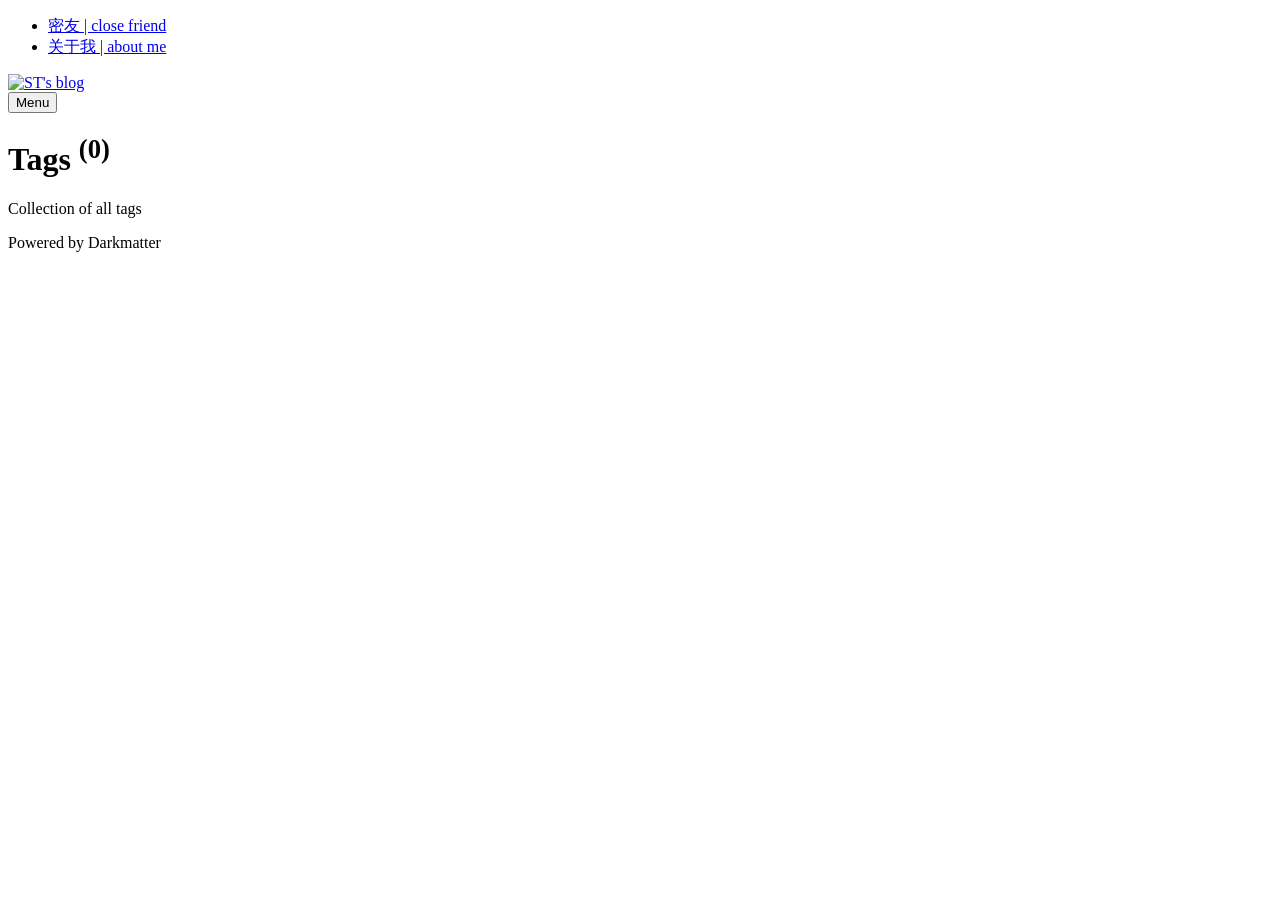
==== tags/index.html @ a25284fe "Updated from Publii" ====
<!DOCTYPE html>
<html lang="en-gb">
    <head>
        <meta charset="utf-8">
        <meta http-equiv="X-UA-Compatible" content="IE=edge">
        <meta name="viewport" content="width=device-width, initial-scale=1">
            <title>All tags - ST&#x27;s blog</title>
        
        <meta name="robots" content="noindex, follow">
        <meta name="generator" content="Publii Open-Source CMS for Static Site">

        
        <link rel="alternate" type="application/atom+xml" href="https://114514st.top/feed.xml" title="ST&#x27;s blog - RSS">
<link rel="alternate" type="application/json" href="https://114514st.top/feed.json" title="ST&#x27;s blog - JSON">

        <meta property="og:title" content="ST&#x27;s blog"><meta property="og:image" content="https://114514st.top/media/website/Wei-Xin-Tu-Pian_20260821220808_41_2.jpg"><meta property="og:image:width" content="1421"><meta property="og:image:height" content="1280"><meta property="og:site_name" content="ST&#x27;s blog"><meta property="og:description" content=""><meta property="og:url" content="https://114514st.top/tags/"><meta property="og:type" content="website">
        
        <link rel="stylesheet" href="https://114514st.top/assets/css/style.css?v&#x3D;af7d40249e64f6dbe2d58d13785aabc6">	
        <script type="application/ld+json">{"@context":"http://schema.org","@type":"Organization","name":"ST's blog","logo":"https://114514st.top/media/website/Wei-Xin-Tu-Pian_20260821220808_41_2.jpg","url":"https://114514st.top/"}</script>      
        <noscript>
            <style>
                img[loading] {
                    opacity: 1;
                }
            </style>
        </noscript>      
        <link rel=“icon” type="image/png"=https://q2.qlogo.cn/heading_dl?dst_uin=1242724375&amp;spce=5">

			<style>.ti{fill:none;stroke-linecap:round;stroke-linejoin:round;vertical-align:middle}</style>
    </head>
    <body class="tags-template">
        
<div class="container js-container">
      <nav class="menu">
          <ul class="navbar__menu">
                  <li>
                      <a 
                      href="https://114514st.top/mi-you-or-close-friend.html"
                          target="_self"
      >
                      密友 | close friend </a>              
              </li>
                  <li>
                      <a 
                      href="https://114514st.top/guan-yu-wo-or-about-me.html"
                          target="_self"
      >
                      关于我 | about me </a>              
              </li>
          </ul>
      </nav>
   <div class="container__content">
      <header class="top">
         <div class="top__item">
            <a class="logo" href="https://114514st.top/">
                  <img src="https://114514st.top/media/website/Wei-Xin-Tu-Pian_20260821220808_41_2.jpg" alt="ST&#x27;s blog" width="1421" height="1280">
            </a>
         </div>
         <div class="top__item top__item--right">
              <button class="menu-toggle js-menu-toggle" aria-label="Menu" aria-expanded="false">
						<span class="menu-toggle-box">
							<span class="menu-toggle-inner"> Menu</span>
						</span>
					</button>
         </div>
      </header><main class="main page page--tags">
   <div class="main__left">
      <header>
         <h1>
            Tags
            <sup>(0)</sup>
         </h1>
         <p>
            Collection of all tags
         </p>
      </header>
   </div>
   <div class="main__right">
      <div>
         <ul class="feed feed--tags">
         </ul>
      </div>
   </div>
</main>
<footer class="footer">
      <div class="footer__copyright">
         Powered by Darkmatter
      </div>
</footer>
</div>
</div>
<script defer src="https://114514st.top/assets/js/scripts.min.js?v&#x3D;1ea8317abae2e05fa2a65ed7bbff7ba7"></script>
    <script>        
        var images = document.querySelectorAll('img[loading]');

        for (var i = 0; i < images.length; i++) {
            if (images[i].complete) {
                images[i].classList.add('is-loaded');
            } else {
                images[i].addEventListener('load', function () {
                    this.classList.add('is-loaded');
                }, false);
            }
        }
    </script>




</body>
</html>
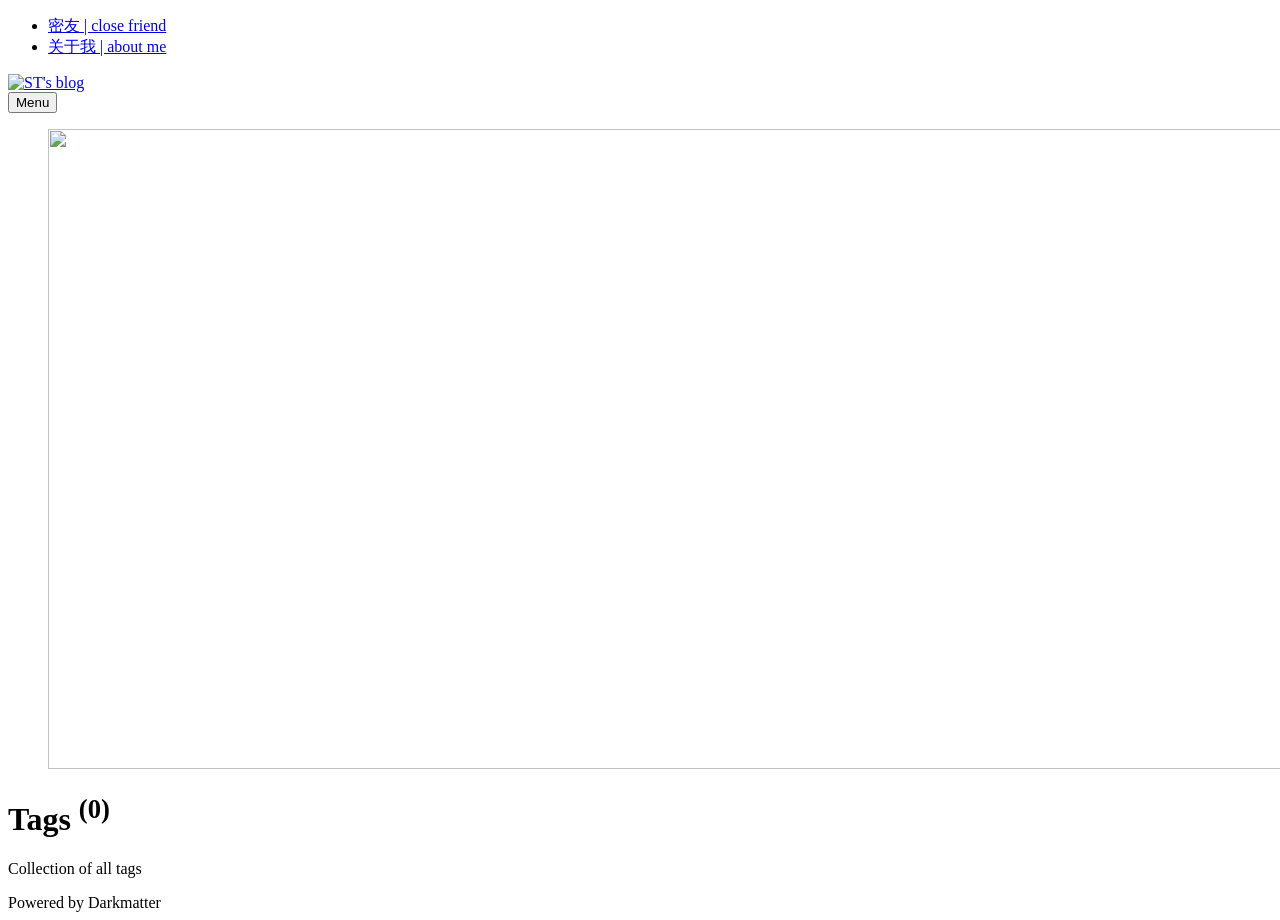
==== commit aa8d3321: "Updated from Publii" ====
--- a/tags/index.html
+++ b/tags/index.html
@@ -15,7 +15,7 @@
 
         <meta property="og:title" content="ST&#x27;s blog"><meta property="og:image" content="https://114514st.top/media/website/Wei-Xin-Tu-Pian_20260821220808_41_2.jpg"><meta property="og:image:width" content="1421"><meta property="og:image:height" content="1280"><meta property="og:site_name" content="ST&#x27;s blog"><meta property="og:description" content=""><meta property="og:url" content="https://114514st.top/tags/"><meta property="og:type" content="website">
         
-        <link rel="stylesheet" href="https://114514st.top/assets/css/style.css?v&#x3D;af7d40249e64f6dbe2d58d13785aabc6">	
+        <link rel="stylesheet" href="https://114514st.top/assets/css/style.css?v&#x3D;4dea31e993dce81d57196abcfd306fdc">	
         <script type="application/ld+json">{"@context":"http://schema.org","@type":"Organization","name":"ST's blog","logo":"https://114514st.top/media/website/Wei-Xin-Tu-Pian_20260821220808_41_2.jpg","url":"https://114514st.top/"}</script>      
         <noscript>
             <style>
@@ -65,6 +65,15 @@
          </div>
       </header><main class="main page page--tags">
    <div class="main__left">
+         <figure class="hero">
+            <img
+               src="https://114514st.top/media/website/Wei-Xin-Tu-Pian_20260821183522_37_2.jpg"
+                   srcset="https://114514st.top/media/website/responsive/Wei-Xin-Tu-Pian_20260821183522_37_2-xs.jpg 300w ,https://114514st.top/media/website/responsive/Wei-Xin-Tu-Pian_20260821183522_37_2-sm.jpg 480w ,https://114514st.top/media/website/responsive/Wei-Xin-Tu-Pian_20260821183522_37_2-md.jpg 768w ,https://114514st.top/media/website/responsive/Wei-Xin-Tu-Pian_20260821183522_37_2-lg.jpg 1024w ,https://114514st.top/media/website/responsive/Wei-Xin-Tu-Pian_20260821183522_37_2-xl.jpg 1280w ,https://114514st.top/media/website/responsive/Wei-Xin-Tu-Pian_20260821183522_37_2-2xl.jpg 1600w"   sizes="(min-width: 1800px) 50vw, (min-width: 900px) 40vw, 100vw" 
+                loading="eager"
+                width="1280" height="640" 
+               alt="">
+
+         </figure>
       <header>
          <h1>
             Tags
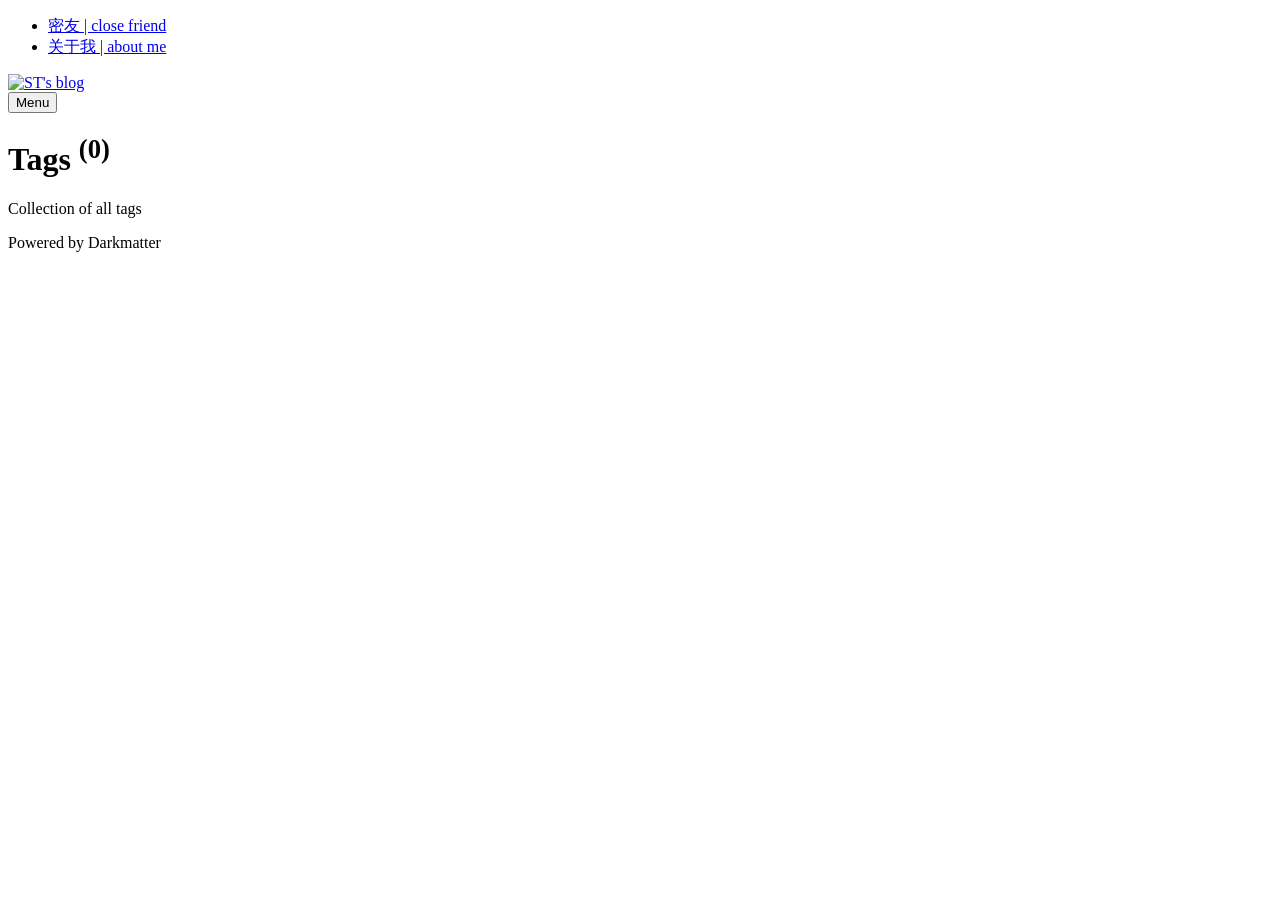
==== commit 4adce615: "Updated from Publii" ====
--- a/tags/index.html
+++ b/tags/index.html
@@ -15,7 +15,7 @@
 
         <meta property="og:title" content="ST&#x27;s blog"><meta property="og:image" content="https://114514st.top/media/website/Wei-Xin-Tu-Pian_20260821220808_41_2.jpg"><meta property="og:image:width" content="1421"><meta property="og:image:height" content="1280"><meta property="og:site_name" content="ST&#x27;s blog"><meta property="og:description" content=""><meta property="og:url" content="https://114514st.top/tags/"><meta property="og:type" content="website">
         
-        <link rel="stylesheet" href="https://114514st.top/assets/css/style.css?v&#x3D;4dea31e993dce81d57196abcfd306fdc">	
+        <link rel="stylesheet" href="https://114514st.top/assets/css/style.css?v&#x3D;6c29144518b818211dced46bb385fe0d">	
         <script type="application/ld+json">{"@context":"http://schema.org","@type":"Organization","name":"ST's blog","logo":"https://114514st.top/media/website/Wei-Xin-Tu-Pian_20260821220808_41_2.jpg","url":"https://114514st.top/"}</script>      
         <noscript>
             <style>
@@ -65,15 +65,6 @@
          </div>
       </header><main class="main page page--tags">
    <div class="main__left">
-         <figure class="hero">
-            <img
-               src="https://114514st.top/media/website/Wei-Xin-Tu-Pian_20260821183522_37_2.jpg"
-                   srcset="https://114514st.top/media/website/responsive/Wei-Xin-Tu-Pian_20260821183522_37_2-xs.jpg 300w ,https://114514st.top/media/website/responsive/Wei-Xin-Tu-Pian_20260821183522_37_2-sm.jpg 480w ,https://114514st.top/media/website/responsive/Wei-Xin-Tu-Pian_20260821183522_37_2-md.jpg 768w ,https://114514st.top/media/website/responsive/Wei-Xin-Tu-Pian_20260821183522_37_2-lg.jpg 1024w ,https://114514st.top/media/website/responsive/Wei-Xin-Tu-Pian_20260821183522_37_2-xl.jpg 1280w ,https://114514st.top/media/website/responsive/Wei-Xin-Tu-Pian_20260821183522_37_2-2xl.jpg 1600w"   sizes="(min-width: 1800px) 50vw, (min-width: 900px) 40vw, 100vw" 
-                loading="eager"
-                width="1280" height="640" 
-               alt="">
-
-         </figure>
       <header>
          <h1>
             Tags
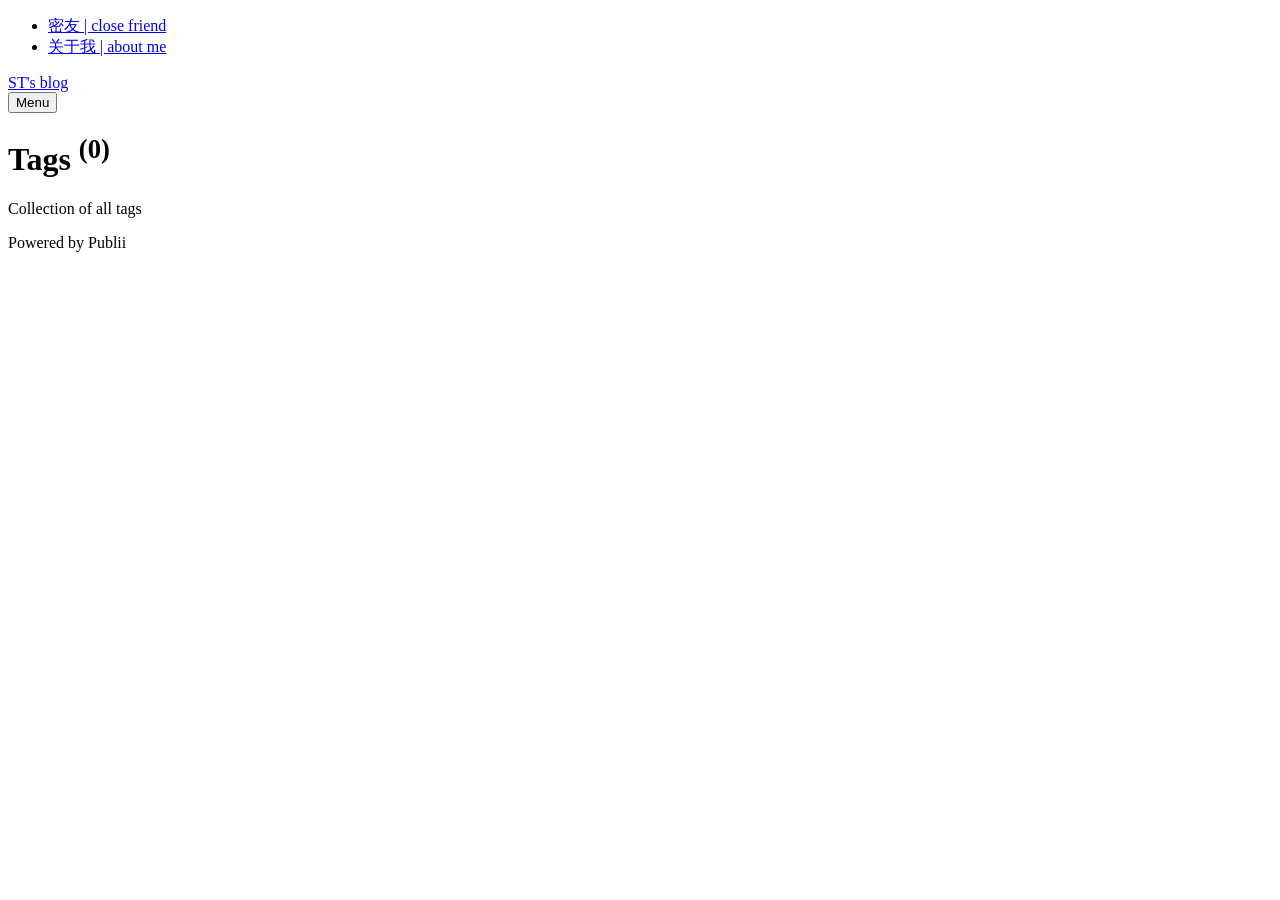
==== commit 2feb36da: "Updated from Publii" ====
--- a/tags/index.html
+++ b/tags/index.html
@@ -13,10 +13,10 @@
         <link rel="alternate" type="application/atom+xml" href="https://114514st.top/feed.xml" title="ST&#x27;s blog - RSS">
 <link rel="alternate" type="application/json" href="https://114514st.top/feed.json" title="ST&#x27;s blog - JSON">
 
-        <meta property="og:title" content="ST&#x27;s blog"><meta property="og:image" content="https://114514st.top/media/website/Wei-Xin-Tu-Pian_20260821220808_41_2.jpg"><meta property="og:image:width" content="1421"><meta property="og:image:height" content="1280"><meta property="og:site_name" content="ST&#x27;s blog"><meta property="og:description" content=""><meta property="og:url" content="https://114514st.top/tags/"><meta property="og:type" content="website">
+        <meta property="og:title" content="ST&#x27;s blog"><meta property="og:site_name" content="ST&#x27;s blog"><meta property="og:description" content=""><meta property="og:url" content="https://114514st.top/tags/"><meta property="og:type" content="website">
         
-        <link rel="stylesheet" href="https://114514st.top/assets/css/style.css?v&#x3D;6c29144518b818211dced46bb385fe0d">	
-        <script type="application/ld+json">{"@context":"http://schema.org","@type":"Organization","name":"ST's blog","logo":"https://114514st.top/media/website/Wei-Xin-Tu-Pian_20260821220808_41_2.jpg","url":"https://114514st.top/"}</script>      
+        <link rel="stylesheet" href="https://114514st.top/assets/css/style.css?v&#x3D;80eb874b7cf7cbbd0c596212da9c0352">	
+        <script type="application/ld+json">{"@context":"http://schema.org","@type":"Organization","name":"ST's blog","url":"https://114514st.top/"}</script>      
         <noscript>
             <style>
                 img[loading] {
@@ -53,7 +53,7 @@
       <header class="top">
          <div class="top__item">
             <a class="logo" href="https://114514st.top/">
-                  <img src="https://114514st.top/media/website/Wei-Xin-Tu-Pian_20260821220808_41_2.jpg" alt="ST&#x27;s blog" width="1421" height="1280">
+                  ST&#x27;s blog
             </a>
          </div>
          <div class="top__item top__item--right">
@@ -84,7 +84,7 @@
 </main>
 <footer class="footer">
       <div class="footer__copyright">
-         Powered by Darkmatter
+         Powered by Publii
       </div>
 </footer>
 </div>
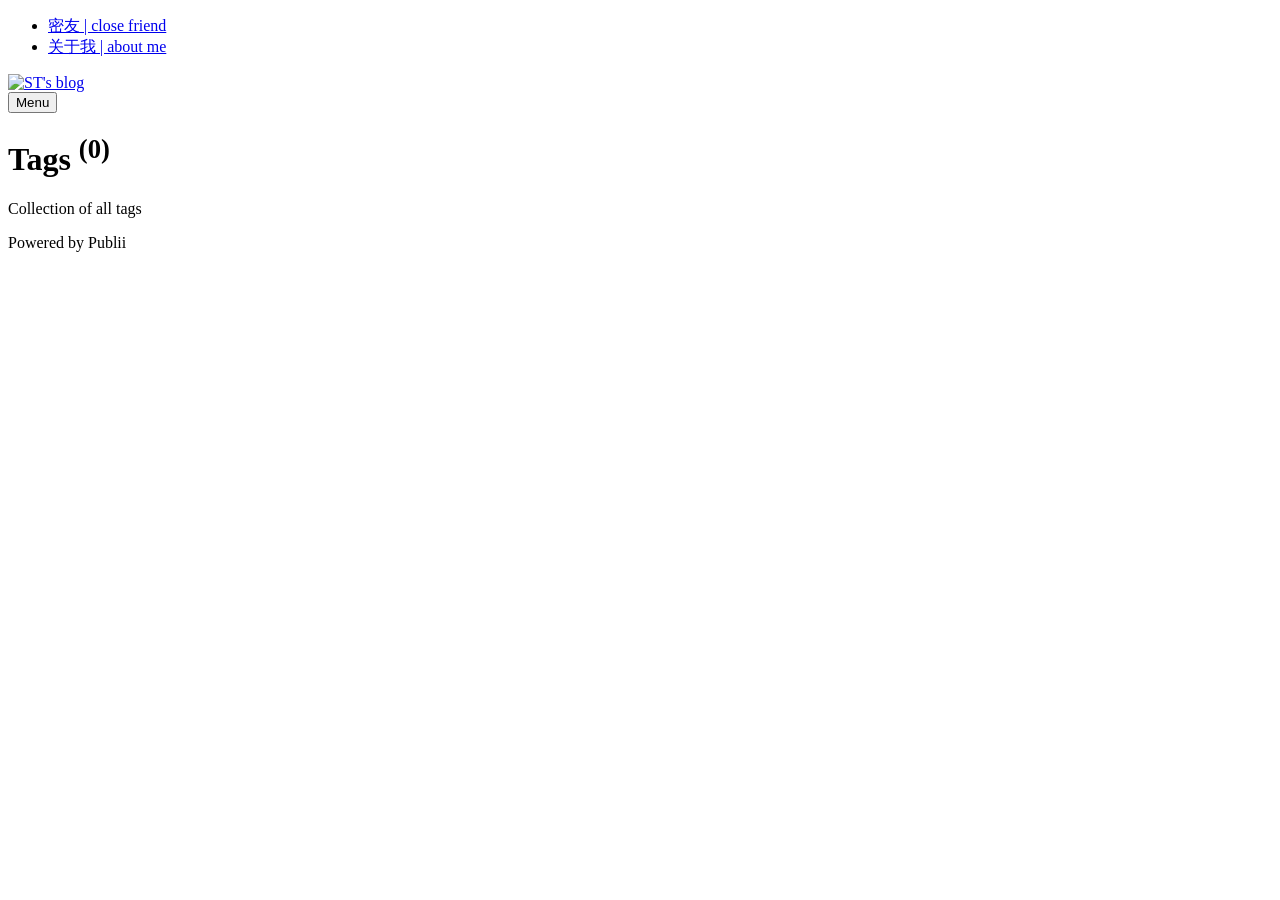
==== commit b3579dd0: "Updated from Publii" ====
--- a/tags/index.html
+++ b/tags/index.html
@@ -13,10 +13,10 @@
         <link rel="alternate" type="application/atom+xml" href="https://114514st.top/feed.xml" title="ST&#x27;s blog - RSS">
 <link rel="alternate" type="application/json" href="https://114514st.top/feed.json" title="ST&#x27;s blog - JSON">
 
-        <meta property="og:title" content="ST&#x27;s blog"><meta property="og:site_name" content="ST&#x27;s blog"><meta property="og:description" content=""><meta property="og:url" content="https://114514st.top/tags/"><meta property="og:type" content="website">
+        <meta property="og:title" content="ST&#x27;s blog"><meta property="og:image" content="https://114514st.top/media/website/Wei-Xin-Tu-Pian_20260821220808_41_2.jpg"><meta property="og:image:width" content="1421"><meta property="og:image:height" content="1280"><meta property="og:site_name" content="ST&#x27;s blog"><meta property="og:description" content=""><meta property="og:url" content="https://114514st.top/tags/"><meta property="og:type" content="website">
         
         <link rel="stylesheet" href="https://114514st.top/assets/css/style.css?v&#x3D;80eb874b7cf7cbbd0c596212da9c0352">	
-        <script type="application/ld+json">{"@context":"http://schema.org","@type":"Organization","name":"ST's blog","url":"https://114514st.top/"}</script>      
+        <script type="application/ld+json">{"@context":"http://schema.org","@type":"Organization","name":"ST's blog","logo":"https://114514st.top/media/website/Wei-Xin-Tu-Pian_20260821220808_41_2.jpg","url":"https://114514st.top/"}</script>      
         <noscript>
             <style>
                 img[loading] {
@@ -53,7 +53,7 @@
       <header class="top">
          <div class="top__item">
             <a class="logo" href="https://114514st.top/">
-                  ST&#x27;s blog
+                  <img src="https://114514st.top/media/website/Wei-Xin-Tu-Pian_20260821220808_41_2.jpg" alt="ST&#x27;s blog" width="1421" height="1280">
             </a>
          </div>
          <div class="top__item top__item--right">
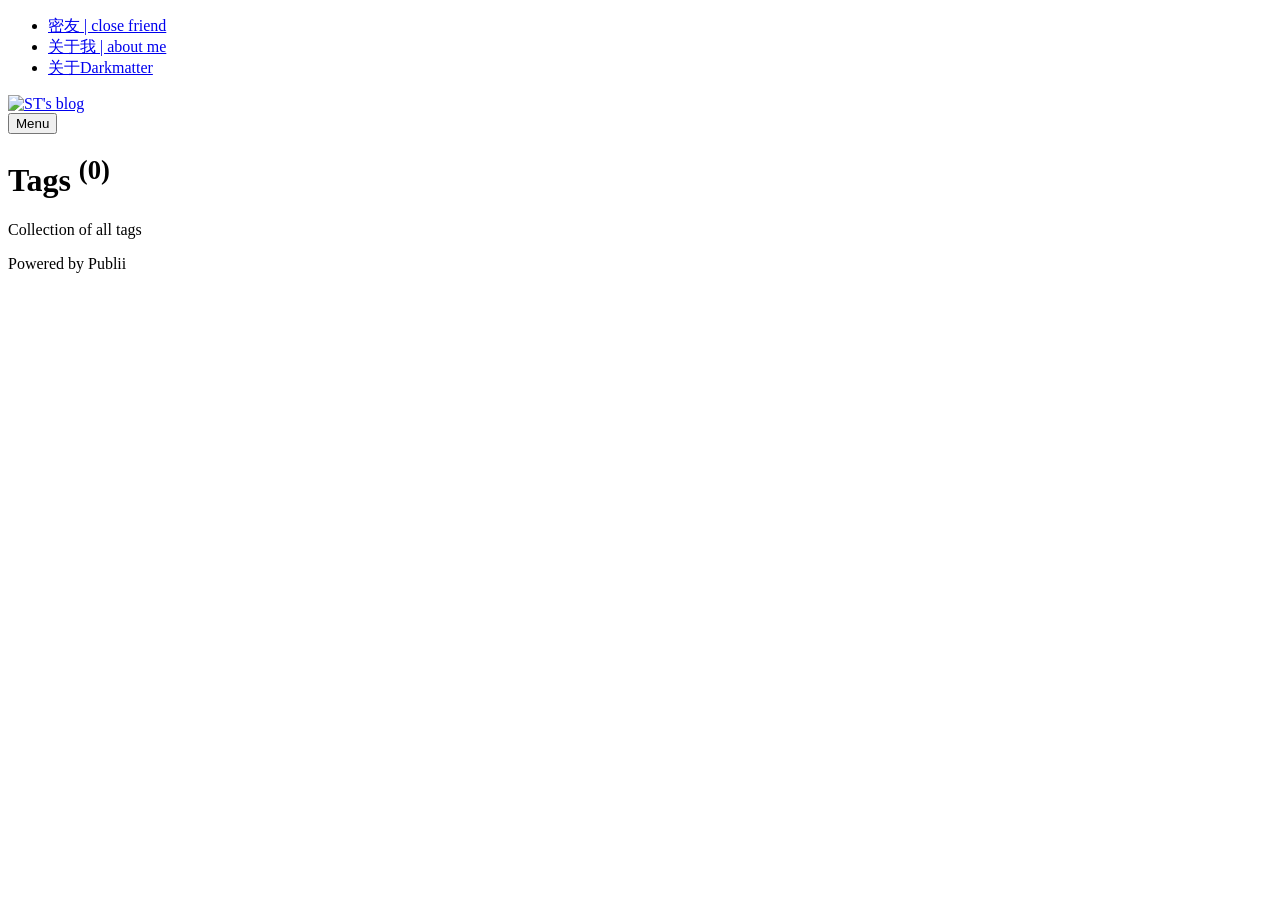
==== commit 24c661cd: "Updated from Publii" ====
--- a/tags/index.html
+++ b/tags/index.html
@@ -46,6 +46,13 @@
                           target="_self"
       >
                       关于我 | about me </a>              
+              </li>
+                  <li>
+                      <a 
+                      href="https://114514st.top/guan-yu-darkmatter.html"
+                          target="_self"
+      >
+                      关于Darkmatter </a>              
               </li>
           </ul>
       </nav>
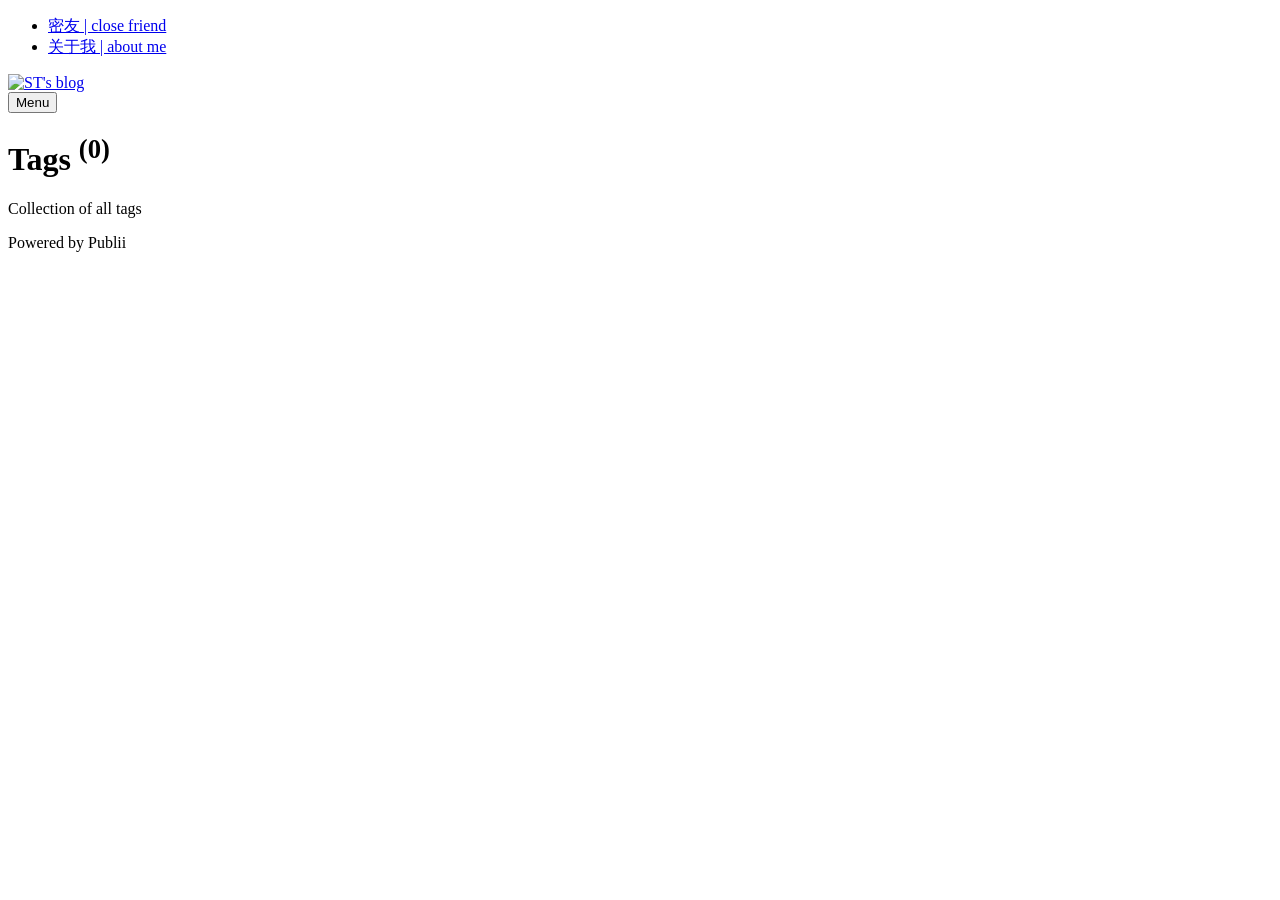
==== commit 753c9387: "Updated from Publii" ====
--- a/tags/index.html
+++ b/tags/index.html
@@ -14,6 +14,7 @@
 <link rel="alternate" type="application/json" href="https://114514st.top/feed.json" title="ST&#x27;s blog - JSON">
 
         <meta property="og:title" content="ST&#x27;s blog"><meta property="og:image" content="https://114514st.top/media/website/Wei-Xin-Tu-Pian_20260821220808_41_2.jpg"><meta property="og:image:width" content="1421"><meta property="og:image:height" content="1280"><meta property="og:site_name" content="ST&#x27;s blog"><meta property="og:description" content=""><meta property="og:url" content="https://114514st.top/tags/"><meta property="og:type" content="website">
+	        <link rel="shortcut icon" href="https://114514st.top/media/website/commentix_1.0.1.zip" type="image/x-icon" />
         
         <link rel="stylesheet" href="https://114514st.top/assets/css/style.css?v&#x3D;80eb874b7cf7cbbd0c596212da9c0352">	
         <script type="application/ld+json">{"@context":"http://schema.org","@type":"Organization","name":"ST's blog","logo":"https://114514st.top/media/website/Wei-Xin-Tu-Pian_20260821220808_41_2.jpg","url":"https://114514st.top/"}</script>      
@@ -46,13 +47,6 @@
                           target="_self"
       >
                       关于我 | about me </a>              
-              </li>
-                  <li>
-                      <a 
-                      href="https://114514st.top/guan-yu-darkmatter.html"
-                          target="_self"
-      >
-                      关于Darkmatter </a>              
               </li>
           </ul>
       </nav>
